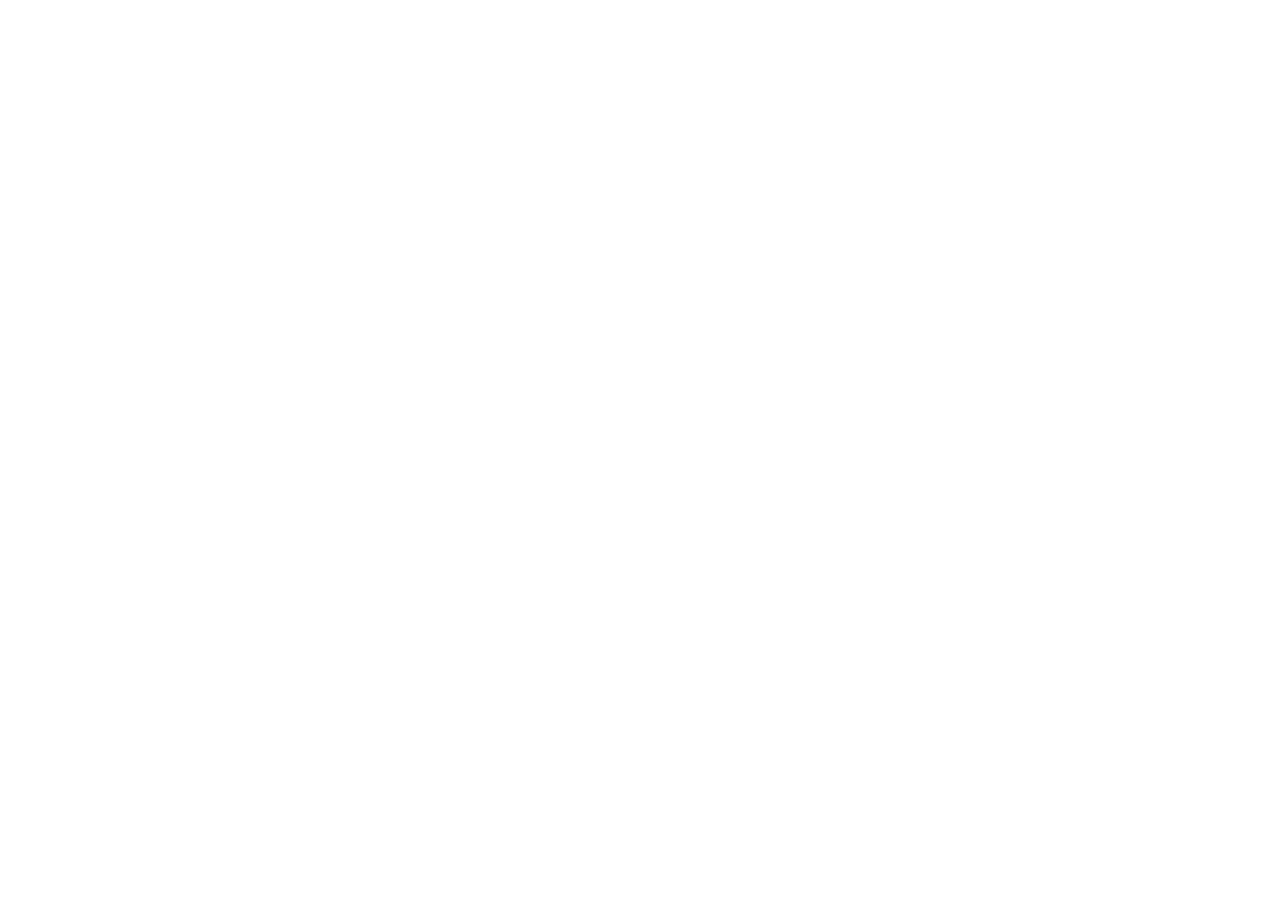
==== bio.html @ 8dc7e7fc "first commit" ====
<!DOCTYPE html>

<head>

  <title>Rafael Art</title>
  <meta http-equiv="Content-Type" content="text/html" ; charset='UTF-8'>
  <meta charset='UTF-8'>
  <meta name="viewport" content="width=device-width, initial-scale=1">
  <meta name="description" content=" ">
  <meta name="author" content="">
  <link rel="icon" href='assets/img/favicon.ico'>
  
  
  
  <!-- Bootstrap core css -->
  <!-- <link href="assets/css/bootstrap.min.css" rel="stylesheet"> -->
  
  <link href="assets/css/font-awesome/css/all.min.css" rel="stylesheet">
  
  <link rel="stylesheet" href="assets/css/custom.css">
  <link href="https://fonts.googleapis.com/css2?family=Hind+Madurai:wght@500&display=swap" rel="stylesheet">
  <!-- font-family: 'Hind Madurai', sans-serif; -->
  
</head>

<body>


  <!-- HOME -->
  <div id="bio" class="bio">



  </div>


  

  <!-- FOOTER -->
    <div id="footer">
        <a class="socialIconAnchor" href="https://facebook.com" target="_blank"><i class="fab fa-facebook-square fa-3x socialIcon"></i></a>

        <a class="socialIconAnchor" href="https://instagram.com" target="_blank"><i class="fab fa-instagram-square fa-3x socialIcon"></i></a>

        <a class="socialIconAnchor" href="https://facebook.com" target="_blank"><i class="fab fa-twitter-square fa-3x socialIcon"></i></a>
    </div>

  

  






  <!-- BOOTSTRAP CORE JAVASCRIPT AT END TO LOAD FASTER-->
  <!-- ======================================= -->

  <script src="https://ajax.googleapis.com/ajax/libs/jquery/3.5.1/jquery.min.js"></script>

  <script src="assets/js/jquery-3.5.1.min.js"></script>
  <!-- <script src="assets/js/bootstrap.min.js"></script> -->

  <script src="assets/js/main.js"></script>

</body>

</html>
---- assets/css/custom.css ----
/* COLOUR REFERENCES

Green:		#79b044
Salmon:		#dd5638
Blue Gray:  #3e4249

*/

/* ==== GENERAL ==== */

body {

	font-family: 'proxima-nova', 'Raleway', Helvetica, sans-serif;
	/* background: url('../img/tile.jpg') top left repeat; */
	/* background-color: #f1f2f2; */
	/* background-image: url("data:image/svg+xml,%3Csvg xmlns='http://www.w3.org/2000/svg' viewBox='0 0 304 304' width='304' height='304'%3E%3Cpath fill='%23dce7ec' fill-opacity='0.45' d='M44.1 224a5 5 0 1 1 0 2H0v-2h44.1zm160 48a5 5 0 1 1 0 2H82v-2h122.1zm57.8-46a5 5 0 1 1 0-2H304v2h-42.1zm0 16a5 5 0 1 1 0-2H304v2h-42.1zm6.2-114a5 5 0 1 1 0 2h-86.2a5 5 0 1 1 0-2h86.2zm-256-48a5 5 0 1 1 0 2H0v-2h12.1zm185.8 34a5 5 0 1 1 0-2h86.2a5 5 0 1 1 0 2h-86.2zM258 12.1a5 5 0 1 1-2 0V0h2v12.1zm-64 208a5 5 0 1 1-2 0v-54.2a5 5 0 1 1 2 0v54.2zm48-198.2V80h62v2h-64V21.9a5 5 0 1 1 2 0zm16 16V64h46v2h-48V37.9a5 5 0 1 1 2 0zm-128 96V208h16v12.1a5 5 0 1 1-2 0V210h-16v-76.1a5 5 0 1 1 2 0zm-5.9-21.9a5 5 0 1 1 0 2H114v48H85.9a5 5 0 1 1 0-2H112v-48h12.1zm-6.2 130a5 5 0 1 1 0-2H176v-74.1a5 5 0 1 1 2 0V242h-60.1zm-16-64a5 5 0 1 1 0-2H114v48h10.1a5 5 0 1 1 0 2H112v-48h-10.1zM66 284.1a5 5 0 1 1-2 0V274H50v30h-2v-32h18v12.1zM236.1 176a5 5 0 1 1 0 2H226v94h48v32h-2v-30h-48v-98h12.1zm25.8-30a5 5 0 1 1 0-2H274v44.1a5 5 0 1 1-2 0V146h-10.1zm-64 96a5 5 0 1 1 0-2H208v-80h16v-14h-42.1a5 5 0 1 1 0-2H226v18h-16v80h-12.1zm86.2-210a5 5 0 1 1 0 2H272V0h2v32h10.1zM98 101.9V146H53.9a5 5 0 1 1 0-2H96v-42.1a5 5 0 1 1 2 0zM53.9 34a5 5 0 1 1 0-2H80V0h2v34H53.9zm60.1 3.9V66H82v64H69.9a5 5 0 1 1 0-2H80V64h32V37.9a5 5 0 1 1 2 0zM101.9 82a5 5 0 1 1 0-2H128V37.9a5 5 0 1 1 2 0V82h-28.1zm16-64a5 5 0 1 1 0-2H146v44.1a5 5 0 1 1-2 0V18h-26.1zm102.2 270a5 5 0 1 1 0 2H98v14h-2v-16h124.1zM242 149.9V160h16v34h-16v62h48v48h-2v-46h-48v-66h16v-30h-16v-12.1a5 5 0 1 1 2 0zM53.9 18a5 5 0 1 1 0-2H64V2H48V0h18v18H53.9zm112 32a5 5 0 1 1 0-2H192V0h50v2h-48v48h-28.1zm-48-48a5 5 0 0 1-9.8-2h2.07a3 3 0 1 0 5.66 0H178v34h-18V21.9a5 5 0 1 1 2 0V32h14V2h-58.1zm0 96a5 5 0 1 1 0-2H137l32-32h39V21.9a5 5 0 1 1 2 0V66h-40.17l-32 32H117.9zm28.1 90.1a5 5 0 1 1-2 0v-76.51L175.59 80H224V21.9a5 5 0 1 1 2 0V82h-49.59L146 112.41v75.69zm16 32a5 5 0 1 1-2 0v-99.51L184.59 96H300.1a5 5 0 0 1 3.9-3.9v2.07a3 3 0 0 0 0 5.66v2.07a5 5 0 0 1-3.9-3.9H185.41L162 121.41v98.69zm-144-64a5 5 0 1 1-2 0v-3.51l48-48V48h32V0h2v50H66v55.41l-48 48v2.69zM50 53.9v43.51l-48 48V208h26.1a5 5 0 1 1 0 2H0v-65.41l48-48V53.9a5 5 0 1 1 2 0zm-16 16V89.41l-34 34v-2.82l32-32V69.9a5 5 0 1 1 2 0zM12.1 32a5 5 0 1 1 0 2H9.41L0 43.41V40.6L8.59 32h3.51zm265.8 18a5 5 0 1 1 0-2h18.69l7.41-7.41v2.82L297.41 50H277.9zm-16 160a5 5 0 1 1 0-2H288v-71.41l16-16v2.82l-14 14V210h-28.1zm-208 32a5 5 0 1 1 0-2H64v-22.59L40.59 194H21.9a5 5 0 1 1 0-2H41.41L66 216.59V242H53.9zm150.2 14a5 5 0 1 1 0 2H96v-56.6L56.6 162H37.9a5 5 0 1 1 0-2h19.5L98 200.6V256h106.1zm-150.2 2a5 5 0 1 1 0-2H80v-46.59L48.59 178H21.9a5 5 0 1 1 0-2H49.41L82 208.59V258H53.9zM34 39.8v1.61L9.41 66H0v-2h8.59L32 40.59V0h2v39.8zM2 300.1a5 5 0 0 1 3.9 3.9H3.83A3 3 0 0 0 0 302.17V256h18v48h-2v-46H2v42.1zM34 241v63h-2v-62H0v-2h34v1zM17 18H0v-2h16V0h2v18h-1zm273-2h14v2h-16V0h2v16zm-32 273v15h-2v-14h-14v14h-2v-16h18v1zM0 92.1A5.02 5.02 0 0 1 6 97a5 5 0 0 1-6 4.9v-2.07a3 3 0 1 0 0-5.66V92.1zM80 272h2v32h-2v-32zm37.9 32h-2.07a3 3 0 0 0-5.66 0h-2.07a5 5 0 0 1 9.8 0zM5.9 0A5.02 5.02 0 0 1 0 5.9V3.83A3 3 0 0 0 3.83 0H5.9zm294.2 0h2.07A3 3 0 0 0 304 3.83V5.9a5 5 0 0 1-3.9-5.9zm3.9 300.1v2.07a3 3 0 0 0-1.83 1.83h-2.07a5 5 0 0 1 3.9-3.9zM97 100a3 3 0 1 0 0-6 3 3 0 0 0 0 6zm0-16a3 3 0 1 0 0-6 3 3 0 0 0 0 6zm16 16a3 3 0 1 0 0-6 3 3 0 0 0 0 6zm16 16a3 3 0 1 0 0-6 3 3 0 0 0 0 6zm0 16a3 3 0 1 0 0-6 3 3 0 0 0 0 6zm-48 32a3 3 0 1 0 0-6 3 3 0 0 0 0 6zm16 16a3 3 0 1 0 0-6 3 3 0 0 0 0 6zm32 48a3 3 0 1 0 0-6 3 3 0 0 0 0 6zm-16 16a3 3 0 1 0 0-6 3 3 0 0 0 0 6zm32-16a3 3 0 1 0 0-6 3 3 0 0 0 0 6zm0-32a3 3 0 1 0 0-6 3 3 0 0 0 0 6zm16 32a3 3 0 1 0 0-6 3 3 0 0 0 0 6zm32 16a3 3 0 1 0 0-6 3 3 0 0 0 0 6zm0-16a3 3 0 1 0 0-6 3 3 0 0 0 0 6zm-16-64a3 3 0 1 0 0-6 3 3 0 0 0 0 6zm16 0a3 3 0 1 0 0-6 3 3 0 0 0 0 6zm16 96a3 3 0 1 0 0-6 3 3 0 0 0 0 6zm0 16a3 3 0 1 0 0-6 3 3 0 0 0 0 6zm16 16a3 3 0 1 0 0-6 3 3 0 0 0 0 6zm16-144a3 3 0 1 0 0-6 3 3 0 0 0 0 6zm0 32a3 3 0 1 0 0-6 3 3 0 0 0 0 6zm16-32a3 3 0 1 0 0-6 3 3 0 0 0 0 6zm16-16a3 3 0 1 0 0-6 3 3 0 0 0 0 6zm-96 0a3 3 0 1 0 0-6 3 3 0 0 0 0 6zm0 16a3 3 0 1 0 0-6 3 3 0 0 0 0 6zm16-32a3 3 0 1 0 0-6 3 3 0 0 0 0 6zm96 0a3 3 0 1 0 0-6 3 3 0 0 0 0 6zm-16-64a3 3 0 1 0 0-6 3 3 0 0 0 0 6zm16-16a3 3 0 1 0 0-6 3 3 0 0 0 0 6zm-32 0a3 3 0 1 0 0-6 3 3 0 0 0 0 6zm0-16a3 3 0 1 0 0-6 3 3 0 0 0 0 6zm-16 0a3 3 0 1 0 0-6 3 3 0 0 0 0 6zm-16 0a3 3 0 1 0 0-6 3 3 0 0 0 0 6zm-16 0a3 3 0 1 0 0-6 3 3 0 0 0 0 6zM49 36a3 3 0 1 0 0-6 3 3 0 0 0 0 6zm-32 0a3 3 0 1 0 0-6 3 3 0 0 0 0 6zm32 16a3 3 0 1 0 0-6 3 3 0 0 0 0 6zM33 68a3 3 0 1 0 0-6 3 3 0 0 0 0 6zm16-48a3 3 0 1 0 0-6 3 3 0 0 0 0 6zm0 240a3 3 0 1 0 0-6 3 3 0 0 0 0 6zm16 32a3 3 0 1 0 0-6 3 3 0 0 0 0 6zm-16-64a3 3 0 1 0 0-6 3 3 0 0 0 0 6zm0 16a3 3 0 1 0 0-6 3 3 0 0 0 0 6zm-16-32a3 3 0 1 0 0-6 3 3 0 0 0 0 6zm80-176a3 3 0 1 0 0-6 3 3 0 0 0 0 6zm16 0a3 3 0 1 0 0-6 3 3 0 0 0 0 6zm-16-16a3 3 0 1 0 0-6 3 3 0 0 0 0 6zm32 48a3 3 0 1 0 0-6 3 3 0 0 0 0 6zm16-16a3 3 0 1 0 0-6 3 3 0 0 0 0 6zm0-32a3 3 0 1 0 0-6 3 3 0 0 0 0 6zm112 176a3 3 0 1 0 0-6 3 3 0 0 0 0 6zm-16 16a3 3 0 1 0 0-6 3 3 0 0 0 0 6zm0 16a3 3 0 1 0 0-6 3 3 0 0 0 0 6zm0 16a3 3 0 1 0 0-6 3 3 0 0 0 0 6zM17 180a3 3 0 1 0 0-6 3 3 0 0 0 0 6zm0 16a3 3 0 1 0 0-6 3 3 0 0 0 0 6zm0-32a3 3 0 1 0 0-6 3 3 0 0 0 0 6zm16 0a3 3 0 1 0 0-6 3 3 0 0 0 0 6zM17 84a3 3 0 1 0 0-6 3 3 0 0 0 0 6zm32 64a3 3 0 1 0 0-6 3 3 0 0 0 0 6zm16-16a3 3 0 1 0 0-6 3 3 0 0 0 0 6z'%3E%3C/path%3E%3C/svg%3E"); */
}

/* ==== GLOBAL ==== */

h1,h2,h3,h4,h5,h6 {
	-webkit-font-smoothing: antialiased;
	text-rendering: optimizelegibility;
	font-weight: bold;
}

body {
	padding: 0px;
	margin: 0px;
}


/* HOME */


#home {
	/* border: 3px solid green; */
	/* height: 100vh; */
	min-height: calc(100vh - 3rem);
	display: flex;
	justify-content: center;
	align-items: center;
  }
@media only screen and (max-width: 600px) {
	.home {
	flex-direction: column;
	}
  }

  
  .logoTextWrapper {
	position: relative;
	margin: 0 2rem;
  }

  .bioLinkWrapper, .workLinkWrapper, .showsLinkWrapper, .contactLinkWrapper {
	position: relative;
	margin: 0 2rem;
  }


  
    .logo {
	  width: 6rem;
	  transition: 0.3s;
	  cursor: pointer;

    }
  
    .logo:hover {
		opacity: 0.0;
		
	}
	
	.bioLogoText, .showsLogoText, .contactLogoText, .workLogoText {
		left: 0;
		position:absolute;
		text-align:center;
		top: 30px;
		width: 100%;
		display: none;
		
	}
	.showText {
		display: block!important;
	}
  .logoText:hover {
	color: lightcoral;
	/* opacity: 1.0; */
  }

  .showText {
	/* opacity: 1.0; */
  }

  .bioTextChange {
	  background-color: lightgreen;
  }





  /* BIO */

  #bio {
	/* border: 3px solid green;
	height: 100vh;
	display: flex;
	justify-content: center;
	align-items: center; */
  }

  /* @media only screen and (max-width: 600px) {
	.home {
	flex-direction: column;
	}
  } */




/* FOOTER */

#footer {
	margin: auto;
	/* border: 3px solid green; */
	text-align: center;
	height: 3rem;
}

.socialIcon {
	color: lightcoral;
	width: 30px;
	height: 30px;
}

.socialIcon:hover {
	color:darkred;
}

.socialIconAnchor {
	text-align: center;
	margin: 0 1.5rem;
}
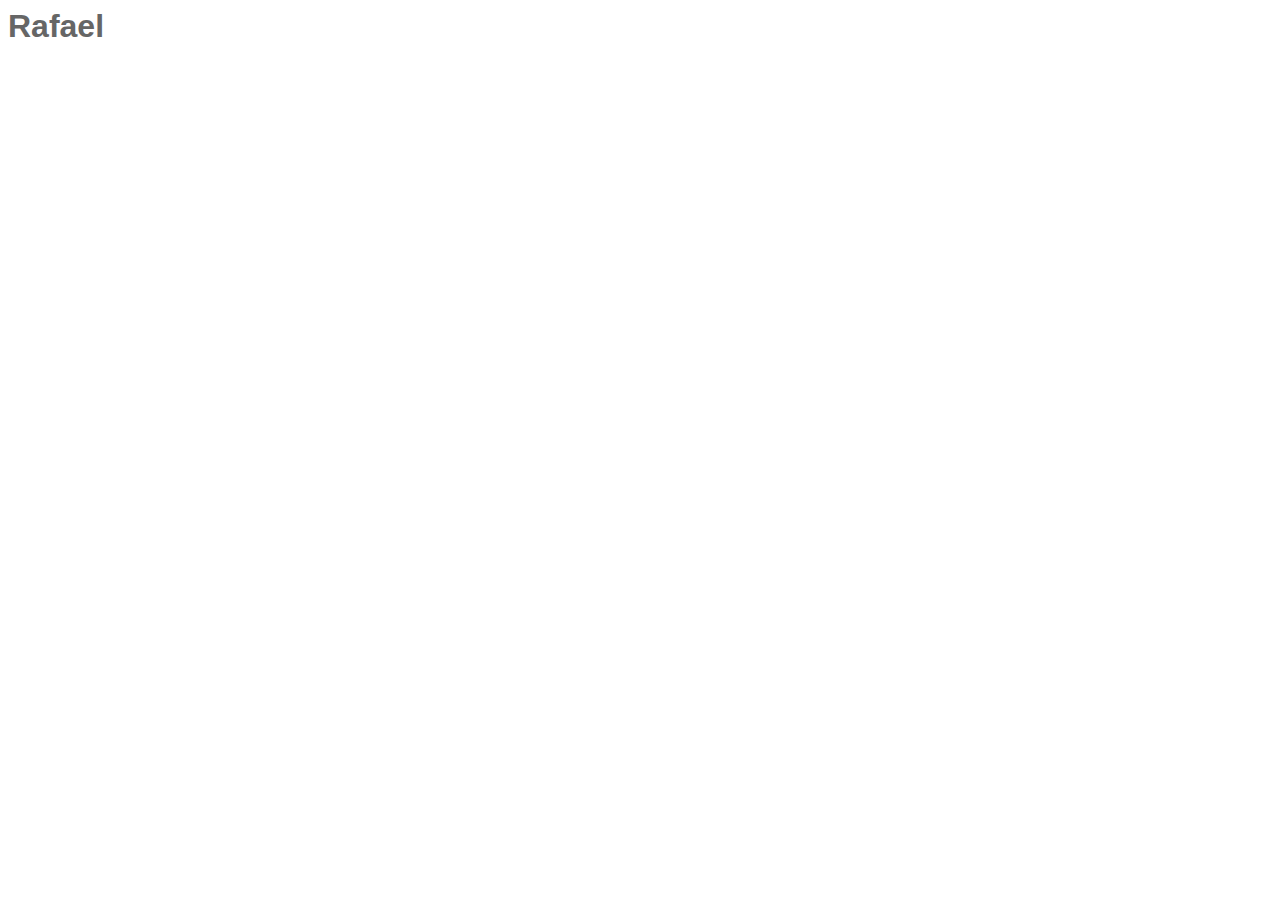
==== commit 7c5f55d6: "wire up different pages" ====
--- a/bio.html
+++ b/bio.html
@@ -25,25 +25,30 @@
 
 <body>
 
-
-  <!-- HOME -->
-  <div id="bio" class="bio">
+  <div id="nav">
+    <a href="index.html"><h1>Rafael</h1></a>
+  </div>
 
 
-
+  <div>
+    <div id="bio" class="bio">
+      
+       
+        
+    </div>
   </div>
 
 
   
 
   <!-- FOOTER -->
-    <div id="footer">
-        <a class="socialIconAnchor" href="https://facebook.com" target="_blank"><i class="fab fa-facebook-square fa-3x socialIcon"></i></a>
+  <div id="footer">
+    <a class="socialIconAnchor" href="https://facebook.com" target="_blank"><i class="fab fa-facebook-square fa-2x socialIcon"></i></a>
 
-        <a class="socialIconAnchor" href="https://instagram.com" target="_blank"><i class="fab fa-instagram-square fa-3x socialIcon"></i></a>
+    <a class="socialIconAnchor" href="https://instagram.com" target="_blank"><i class="fab fa-instagram-square fa-2x socialIcon"></i></a>
 
-        <a class="socialIconAnchor" href="https://facebook.com" target="_blank"><i class="fab fa-twitter-square fa-3x socialIcon"></i></a>
-    </div>
+    <a class="socialIconAnchor" href="https://facebook.com" target="_blank"><i class="fab fa-twitter-square fa-2x socialIcon"></i></a>
+</div>
 
   
 
--- a/assets/css/custom.css
+++ b/assets/css/custom.css
@@ -28,14 +28,33 @@
 	padding: 0px;
 	margin: 0px;
 }
+a {
+	text-decoration: none;
+	color: #666666;
+}
+a:hover {
+	color: lightgray;
+}
+
+#nav > a {
+	display: inline-block;
+	margin: 0 0 0 .5rem;
+	height: 2rem;
+	line-height: 0;
+	padding-top: 5px;
+}
+
+/* NAV */
+
+#nav {
+	height: 3.5rem;
+}
 
 
 /* HOME */
 
 
 #home {
-	/* border: 3px solid green; */
-	/* height: 100vh; */
 	min-height: calc(100vh - 3rem);
 	display: flex;
 	justify-content: center;
@@ -61,14 +80,20 @@
 
   
     .logo {
-	  width: 6rem;
+	  width: 15vw;
 	  transition: 0.3s;
 	  cursor: pointer;
-
     }
+
+	@media only screen and (max-width: 600px) {
+		.logo {
+			width: 50vw;
+			opacity: 0.2;
+		}
+	  }
   
     .logo:hover {
-		opacity: 0.0;
+		opacity: 0.2;
 		
 	}
 	
@@ -79,8 +104,17 @@
 		top: 30px;
 		width: 100%;
 		display: none;
-		
-	}
+		font-size: 1.5rem;
+		color: #666666;
+	}
+
+	@media only screen and (max-width: 600px) {
+		.bioLogoText, .showsLogoText, .contactLogoText, .workLogoText {
+			display: block!important;
+		}
+	  }
+
+
 	.showText {
 		display: block!important;
 	}
@@ -101,21 +135,188 @@
 
 
 
+  /* WORK */
+
+  #work {
+	min-height: calc(100vh - 6.5rem);
+	/* display: flex; */
+	justify-content: center;
+	align-items: center;
+	/* margin-top: .5rem; */
+  }
+
+ /* @media only screen and (max-width: 600px) {
+	.work {
+	flex-direction: column;
+	}
+  }  */
+  div.gallery {
+	border: 1px solid #ccc;
+	
+  }
+  
+  div.gallery:hover {
+	border: 1px solid #777;
+  }
+  
+  div.gallery img {
+	width: 100%;
+	height: auto;
+  }
+  
+  div.desc {
+	padding: 15px;
+	text-align: center;
+  }
+  
+  * {
+	box-sizing: border-box;
+  }
+  
+  .responsive {
+	padding: 0 6px;
+	float: left;
+	width: 24.99999%;
+  }
+  
+  @media only screen and (max-width: 700px) {
+	.responsive {
+	  width: 49.99999%;
+	  margin: 6px 0;
+	}
+  }
+  
+  @media only screen and (max-width: 500px) {
+	.responsive {
+	  width: 100%;
+	}
+  }
+  
+  .clearfix:after {
+	content: "";
+	display: table;
+	clear: both;
+  }
+
+
+  /* MODAL */
+
+  #myImg {
+	border-radius: 5px;
+	cursor: pointer;
+	transition: 0.3s;
+  }
+  
+  #myImg:hover {opacity: 0.7;}
+  
+  /* The Modal (background) */
+  .modal {
+	display: none; /* Hidden by default */
+	position: fixed; /* Stay in place */
+	z-index: 1; /* Sit on top */
+	padding-top: 100px; /* Location of the box */
+	left: 0;
+	top: 0;
+	width: 100%; /* Full width */
+	height: 100%; /* Full height */
+	overflow: auto; /* Enable scroll if needed */
+	background-color: rgb(0,0,0); /* Fallback color */
+	background-color: rgba(0,0,0,0.7); /* Black w/ opacity */
+  }
+  
+  /* Modal Content (image) */
+  .modal-content {
+	margin: auto;
+	display: block;
+	width: 80%;
+	max-width: 700px;
+  }
+  
+  /* Caption of Modal Image */
+  #caption {
+	margin: auto;
+	display: block;
+	width: 80%;
+	max-width: 700px;
+	text-align: center;
+	color: #ccc;
+	padding: 10px 0;
+	height: 150px;
+  }
+  
+  /* Add Animation */
+  .modal-content, #caption {  
+	-webkit-animation-name: zoom;
+	-webkit-animation-duration: 0.6s;
+	animation-name: zoom;
+	animation-duration: 0.6s;
+  }
+  
+  @-webkit-keyframes zoom {
+	from {-webkit-transform:scale(0)} 
+	to {-webkit-transform:scale(1)}
+  }
+  
+  @keyframes zoom {
+	from {transform:scale(0)} 
+	to {transform:scale(1)}
+  }
+  
+  /* The Close Button */
+  .close {
+	position: absolute;
+	top: 15px;
+	right: 35px;
+	color: #f1f1f1;
+	font-size: 40px;
+	font-weight: bold;
+	transition: 0.3s;
+  }
+  
+  .close:hover,
+  .close:focus {
+	color: #bbb;
+	text-decoration: none;
+	cursor: pointer;
+  }
+  
+  /* 100% Image Width on Smaller Screens */
+  @media only screen and (max-width: 700px){
+	.modal-content {
+	  width: 100%;
+	}
+  }
+
+
   /* BIO */
-
   #bio {
-	/* border: 3px solid green;
-	height: 100vh;
-	display: flex;
-	justify-content: center;
-	align-items: center; */
-  }
-
-  /* @media only screen and (max-width: 600px) {
-	.home {
-	flex-direction: column;
-	}
-  } */
+	min-height: calc(100vh - 7rem);
+	/* display: flex; */
+	justify-content: center;
+	align-items: center;
+	margin-top: .5rem;
+  }
+
+  /* SHOWS */
+
+  #shows {
+	min-height: calc(100vh - 7rem);
+	/* display: flex; */
+	justify-content: center;
+	align-items: center;
+	margin-top: .5rem;
+  }
+
+
+/* CONTACT */
+
+#contact {
+	min-height: calc(100vh - 7rem);
+	/* display: flex; */
+	justify-content: center;
+	align-items: center;
+	margin-top: .5rem;
+}
 
 
 
@@ -133,6 +334,7 @@
 	color: lightcoral;
 	width: 30px;
 	height: 30px;
+	transition: 0.3s;
 }
 
 .socialIcon:hover {
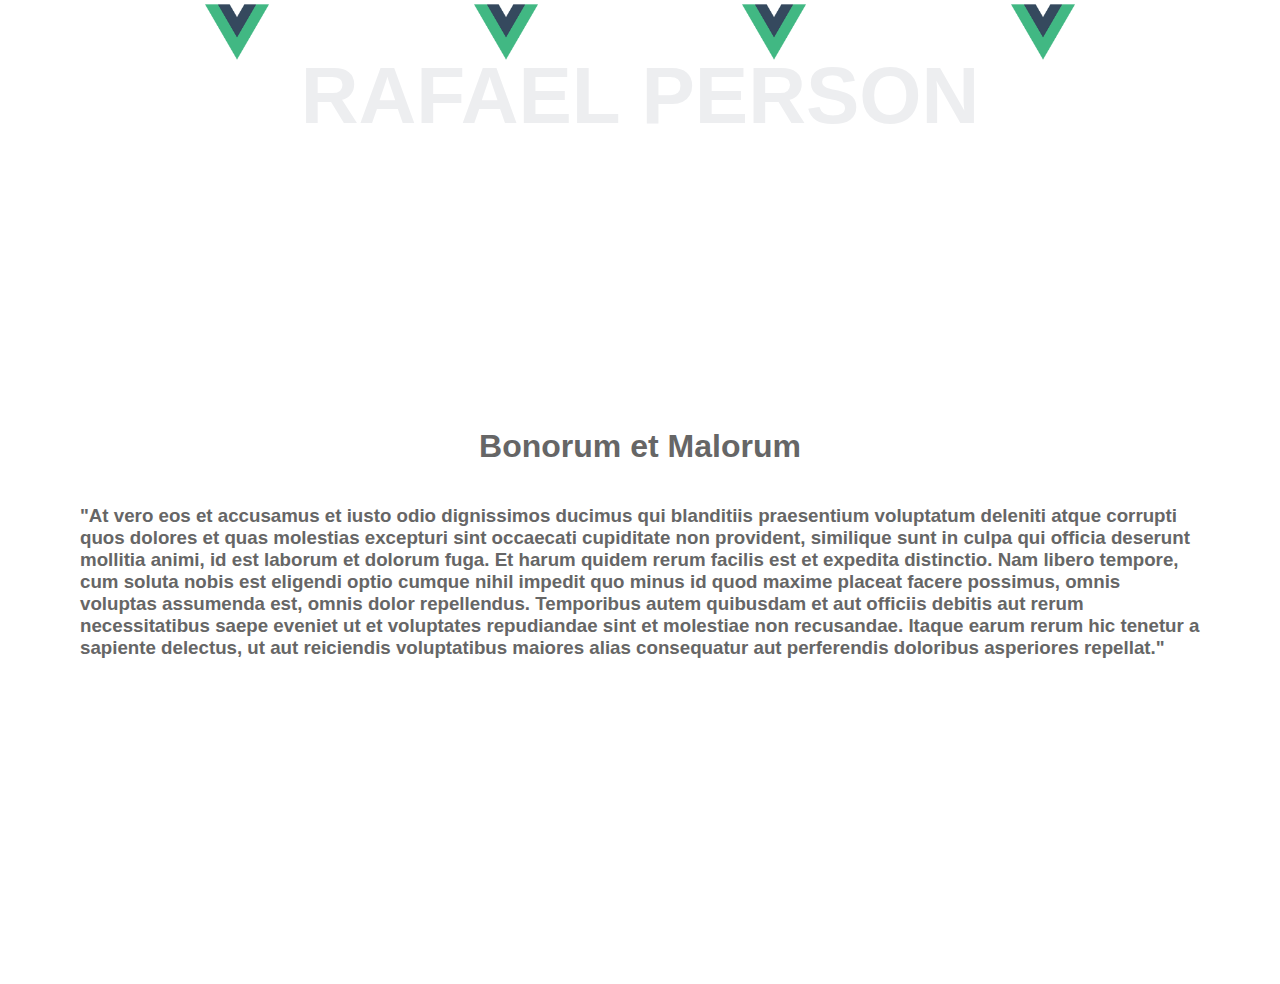
==== commit de878951: "create image based nav bar" ====
--- a/bio.html
+++ b/bio.html
@@ -25,14 +25,39 @@
 
 <body>
 
-  <div id="nav">
-    <a href="index.html"><h1>Rafael</h1></a>
+  <div id="navImages">
+      <!-- <a id="navHomeButton" href="index.html"><h1 id="navHomeButtonText">RAFAEL PERSON</h1></a> -->
+  
+      <div class="titleText"><h1 id="navHomeButtonText">RAFAEL PERSON</h1></div>
+      <div class="bioLinkImagesWrapper" class="logoTextWrapper bio">
+        <h5 class="bioLogoImagesText">Bio</h5>
+        <img class="logoNav" style="text-align: center;" alt="Rafaels logo" src="./assets/img/logo.png">
+      </div>
+  
+      <div class="workLinkImagesWrapper work">
+        <h5 class="workLogoImagesText">Work For Sale</h5>
+        <img class="logoNav" style="text-align: center;" alt="Rafaels logo" src="./assets/img/logo.png">
+      </div>
+      <div class="showsLinkImagesWrapper shows">
+        <h5 class="showsLogoImagesText">Upcoming Shows</h5>
+        <img class="logoNav" style="text-align: center;" alt="Rafaels logo" src="./assets/img/logo.png">
+      </div>
+  
+      <div class="contactLinkImagesWrapper contact">
+        <h5 class="contactLogoImagesText">Contact</h5>
+        <img class="logoNav" style="text-align: center;" alt="Rafaels logo" src="./assets/img/logo.png">
+      </div>
+  
   </div>
+
 
 
   <div>
     <div id="bio" class="bio">
-      
+      <h1>Bonorum et Malorum</h1>
+      <h3>
+        "At vero eos et accusamus et iusto odio dignissimos ducimus qui blanditiis praesentium voluptatum deleniti atque corrupti quos dolores et quas molestias excepturi sint occaecati cupiditate non provident, similique sunt in culpa qui officia deserunt mollitia animi, id est laborum et dolorum fuga. Et harum quidem rerum facilis est et expedita distinctio. Nam libero tempore, cum soluta nobis est eligendi optio cumque nihil impedit quo minus id quod maxime placeat facere possimus, omnis voluptas assumenda est, omnis dolor repellendus. Temporibus autem quibusdam et aut officiis debitis aut rerum necessitatibus saepe eveniet ut et voluptates repudiandae sint et molestiae non recusandae. Itaque earum rerum hic tenetur a sapiente delectus, ut aut reiciendis voluptatibus maiores alias consequatur aut perferendis doloribus asperiores repellat."
+      </h3>
        
         
     </div>
--- a/assets/css/custom.css
+++ b/assets/css/custom.css
@@ -22,6 +22,11 @@
 	-webkit-font-smoothing: antialiased;
 	text-rendering: optimizelegibility;
 	font-weight: bold;
+	color: #666666;
+}
+
+h5 {
+	margin: 0;
 }
 
 body {
@@ -33,7 +38,7 @@
 	color: #666666;
 }
 a:hover {
-	color: lightgray;
+	color: red;
 }
 
 #nav > a {
@@ -44,11 +49,79 @@
 	padding-top: 5px;
 }
 
+#nav > h1:hover {
+color: red;
+}
+
 /* NAV */
 
 #nav {
 	height: 3.5rem;
 }
+
+#navImages {
+	/* min-height: calc(100vh - 3rem); */
+	display: flex;
+	justify-content: space-evenly;
+	align-items: center;
+	padding-bottom: 5rem;
+}
+
+.logoNav {
+	width: 5vw;
+	transition: 0.3s;
+	cursor: pointer;
+  }
+
+  @media only screen and (max-width: 600px) {
+	  .logoNav {
+		  width: 50vw;
+		  opacity: 0.2;
+	  }
+	}
+
+  .logoNav:hover {
+	  opacity: 0.2;
+  }
+
+  .bioLogoImagesText, .showsLogoImagesText, .contactLogoImagesText, .workLogoImagesText {
+	left: 0;
+	position:absolute;
+	text-align:center;
+	top: 30px;
+	width: 100%;
+	display: none;
+	font-size: 1rem;
+	color: #666666;
+}
+
+@media only screen and (max-width: 600px) {
+	.bioLogoImagesText, .showsLogoImagesText, .contactLogoImagesText, .workLogoImagesText {
+		display: block!important;
+	}
+  }
+
+  #navHomeButton {
+
+  }
+
+  .titleText {
+	position: absolute;
+    top: 50px;
+
+  }
+
+  #navHomeButtonText {
+	color: #edeef0!important;
+	font-size: 5rem;
+	margin: 0;
+  }
+
+
+
+
+
+
 
 
 /* HOME */
@@ -290,11 +363,24 @@
 
   /* BIO */
   #bio {
+	/* min-height: calc(100vh - 7rem);
+	justify-content: center;
+	align-items: center;
+	margin-top: .5rem;
+	padding: 0 5rem; */
 	min-height: calc(100vh - 7rem);
-	/* display: flex; */
-	justify-content: center;
-	align-items: center;
-	margin-top: .5rem;
+	display: flex;
+	justify-content: center;
+	align-items: center;
+	flex-direction: column;
+	padding: 0 5rem;
+  }
+  
+
+  @media only screen and (max-width: 700px){
+	#bio {
+	  padding: .5rem;
+	}
   }
 
   /* SHOWS */
@@ -312,11 +398,18 @@
 
 #contact {
 	min-height: calc(100vh - 7rem);
-	/* display: flex; */
-	justify-content: center;
-	align-items: center;
-	margin-top: .5rem;
-}
+	display: flex;
+	justify-content: center;
+	align-items: center;
+	flex-direction: column;
+	padding: 0 5rem;
+}
+
+@media only screen and (max-width: 700px){
+	#contact {
+	  padding: .5rem;
+	}
+  }
 
 
 
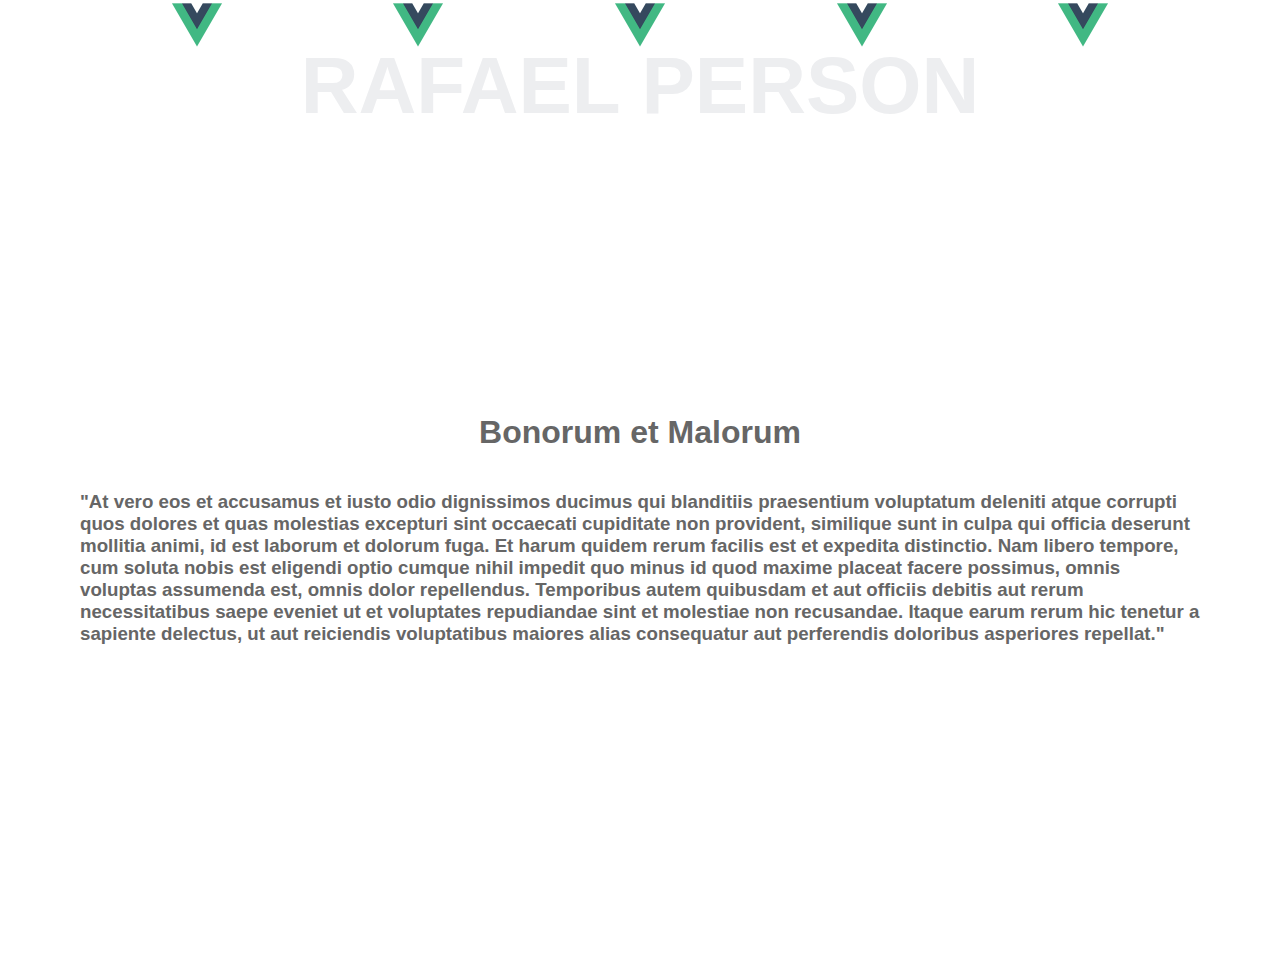
==== commit ce09ab47: "fix positioning of nav bar" ====
--- a/bio.html
+++ b/bio.html
@@ -29,6 +29,12 @@
       <!-- <a id="navHomeButton" href="index.html"><h1 id="navHomeButtonText">RAFAEL PERSON</h1></a> -->
   
       <div class="titleText"><h1 id="navHomeButtonText">RAFAEL PERSON</h1></div>
+
+      <div class="homeLinkImagesWrapper" class="logoTextWrapper home">
+        <h5 class="homeLogoImagesText">Home</h5>
+        <img class="logoNav" style="text-align: center;" alt="Rafaels logo" src="./assets/img/logo.png">
+      </div>
+
       <div class="bioLinkImagesWrapper" class="logoTextWrapper bio">
         <h5 class="bioLogoImagesText">Bio</h5>
         <img class="logoNav" style="text-align: center;" alt="Rafaels logo" src="./assets/img/logo.png">
@@ -49,6 +55,10 @@
       </div>
   
   </div>
+
+
+  <!--HAMBURGER MESS AROUNDr-->
+
 
 
 
--- a/assets/css/custom.css
+++ b/assets/css/custom.css
@@ -67,8 +67,33 @@
 	padding-bottom: 5rem;
 }
 
+@media only screen and (max-width: 600px) {
+	#navImages {
+		display: none;
+	}
+  }
+
+.hamburger {
+	display: none;
+}
+
+@media only screen and (max-width: 600px) {
+	.hamburger {
+		display: block!important;
+	}
+  }
+
+
+
+
+  @media only screen and (max-width: 600px) {
+	#navImages {
+		display: none;
+	}
+  }
+
 .logoNav {
-	width: 5vw;
+	width: 50px;
 	transition: 0.3s;
 	cursor: pointer;
   }
@@ -84,16 +109,32 @@
 	  opacity: 0.2;
   }
 
-  .bioLogoImagesText, .showsLogoImagesText, .contactLogoImagesText, .workLogoImagesText {
-	left: 0;
-	position:absolute;
-	text-align:center;
-	top: 30px;
-	width: 100%;
-	display: none;
-	font-size: 1rem;
-	color: #666666;
-}
+  .bioLogoImagesText, .showsLogoImagesText, .contactLogoImagesText, .workLogoImagesText, .homeLogoImagesText {
+	  display: none;
+	  position:absolute;
+	  top: 10px;
+}
+.showsLogoImagesText {
+	right: -8px;
+}
+
+.bioLogoImagesText {
+	left: 13px;
+}
+
+.homeLogoImagesText {
+	left: 97px;
+}
+
+.workLogoImagesText {
+	top: 1px;
+}
+
+.showsLinkImagesWrapper, .worksLinkImagesWrapper, .bioLinkImagesWrapper, .workLinkImagesWrapper {
+	position: relative;
+	text-align: center;
+}
+
 
 @media only screen and (max-width: 600px) {
 	.bioLogoImagesText, .showsLogoImagesText, .contactLogoImagesText, .workLogoImagesText {
@@ -101,14 +142,10 @@
 	}
   }
 
-  #navHomeButton {
-
-  }
 
   .titleText {
 	position: absolute;
-    top: 50px;
-
+    top: 2.5rem;
   }
 
   #navHomeButtonText {
@@ -116,8 +153,6 @@
 	font-size: 5rem;
 	margin: 0;
   }
-
-
 
 
 
